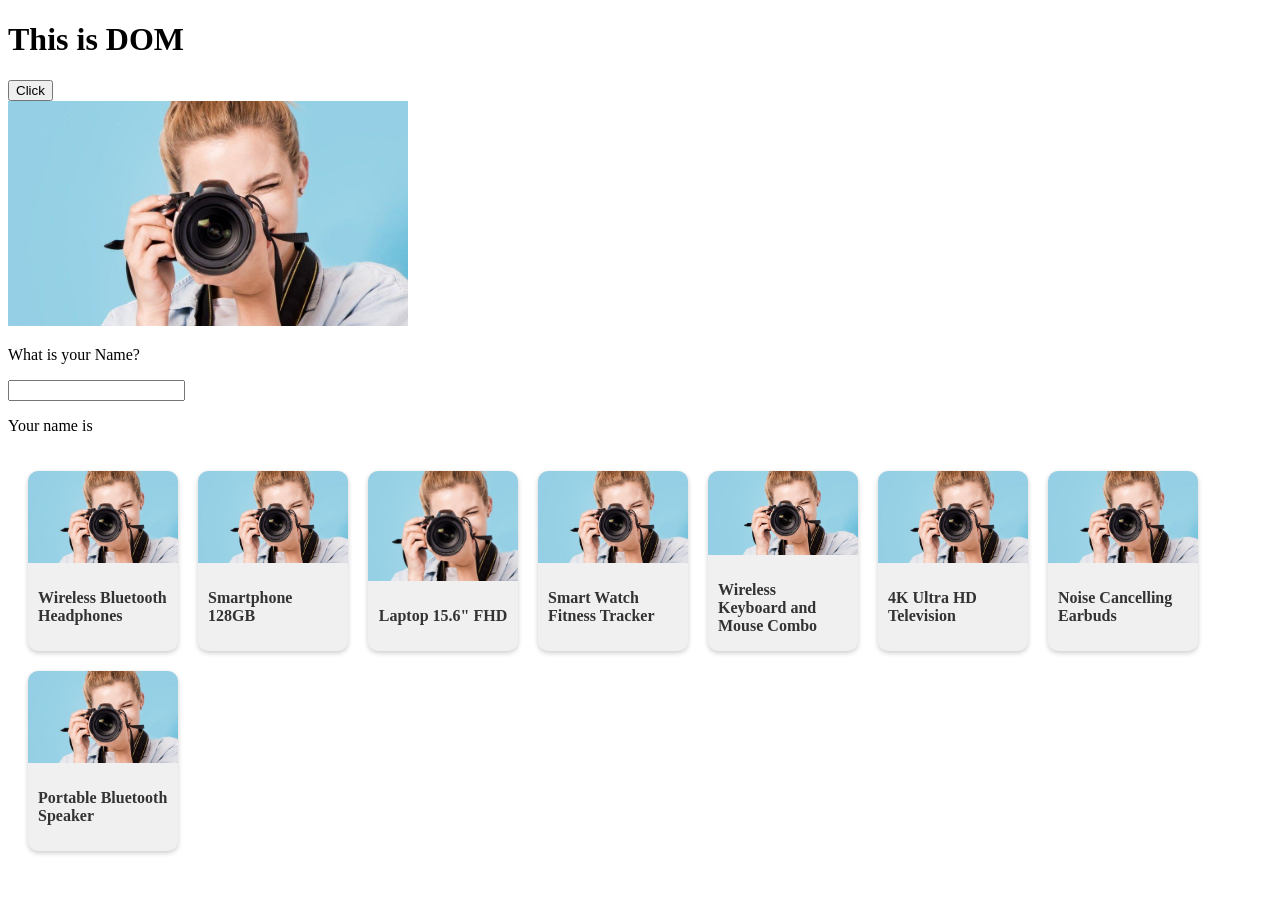
==== DOM/Dom.html @ ebcf0da9 "added DOM and updated portfolio" ====
<!DOCTYPE html>
<html lang="en">
<head>
    <meta charset="UTF-8">
    <meta name="viewport" content="width=device-width, initial-scale=1.0">
    <title>DocumentObjectModel</title>
    <link rel="stylesheet" href="style.css">
</head>
<body>
    <h1 id="ids1">This is DOM</h1>
    <button class="submit">Click</button><br>
    <img src="image/1.jpg" alt="Camera" id="pic1" width="400px">
    <P>What is your Name?</P>
    <input type="text" name="name" id="name">
    <p id="name1">Your name is </p>

    
    <div class="container" id="flexContainer"></div>
    <script src="DOM.js">
    </script>
</body>
</html>
---- DOM/style.css ----
.container {
      display: flex;
      flex-wrap: wrap;
      gap: 20px;
      padding: 20px;
    }

    .box {
      width: 150px;
      height: 180px;
      background-color: #f0f0f0;
      display: flex;
      flex-direction: column;
      justify-content: flex-start;
      align-items: center;
      border-radius: 10px;
      overflow: hidden;
      box-shadow: 0 2px 5px rgba(0, 0, 0, 0.2);
    }

    .box img {
      width: 100%;
      height: 120px;
      object-fit: cover;
    }

    .text {
      padding: 10px;
      font-weight: bold;
      font-size: 16px;
      color: #333;
    }
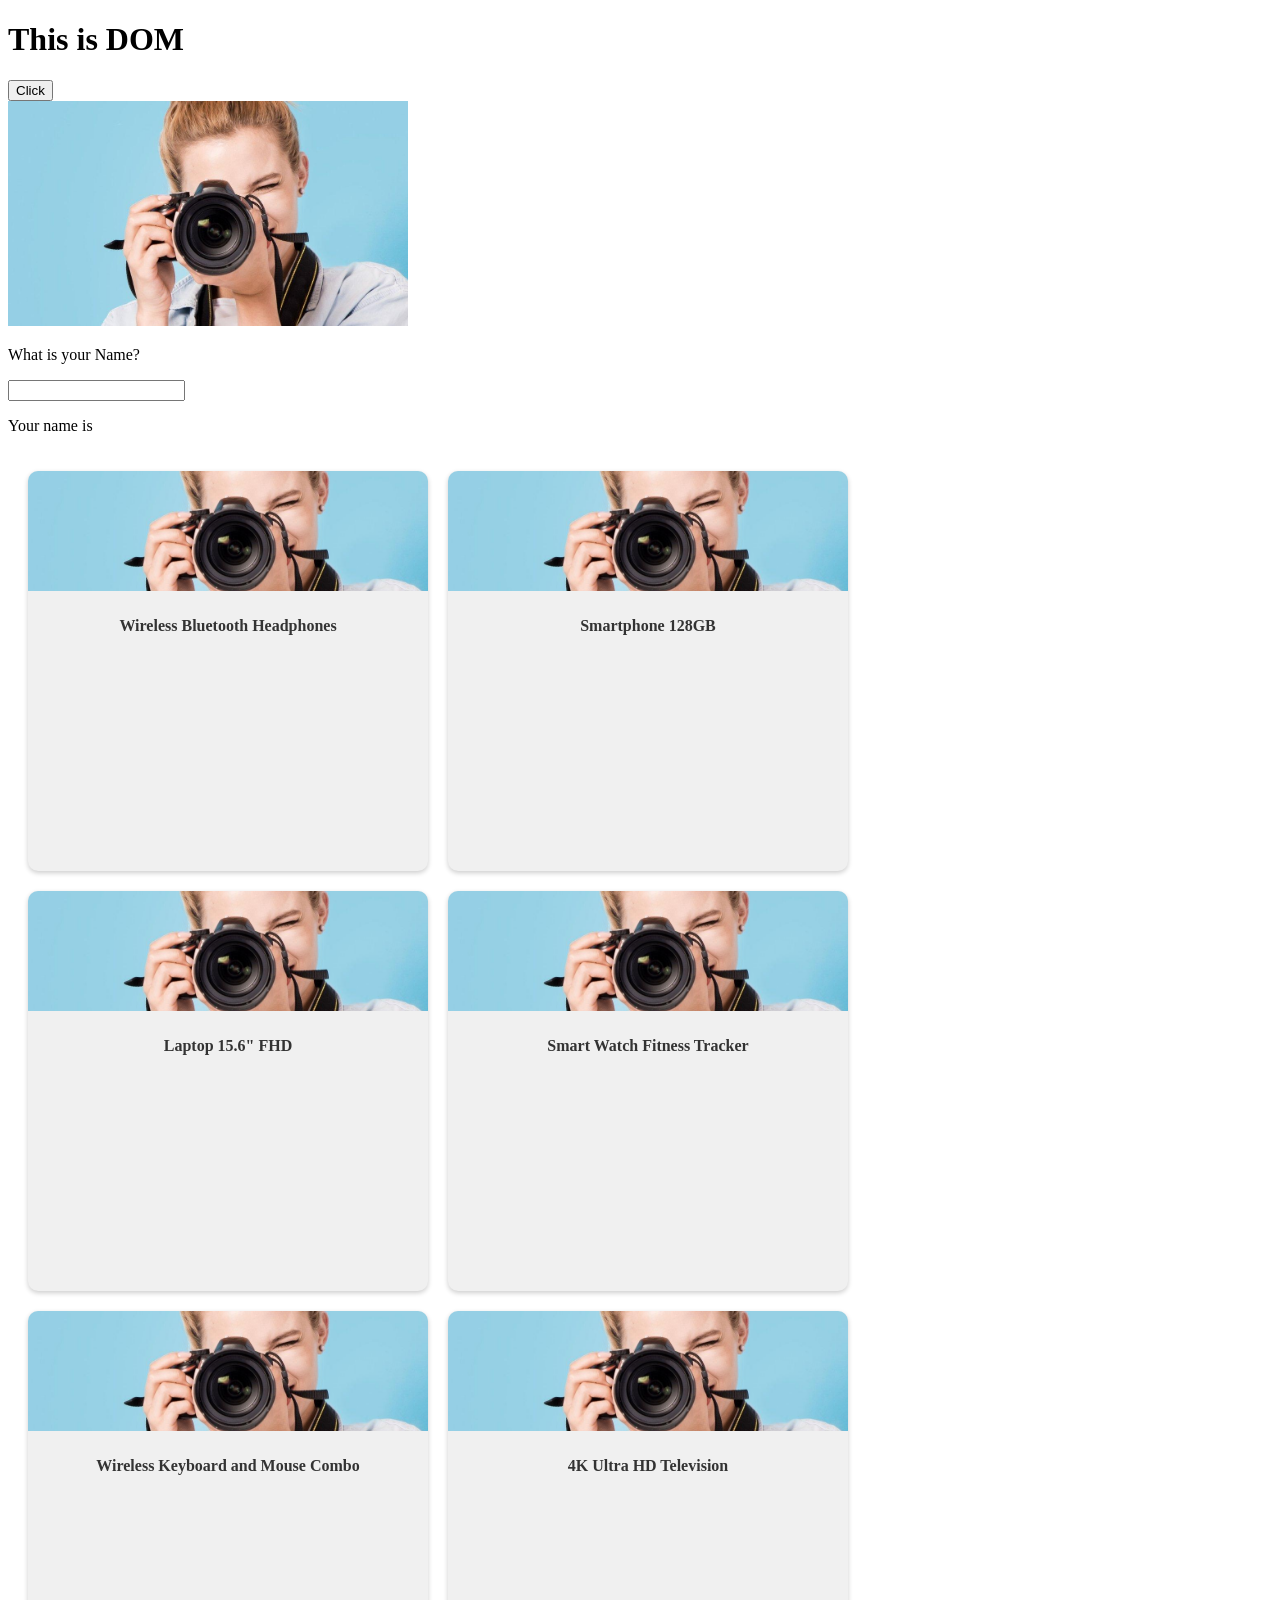
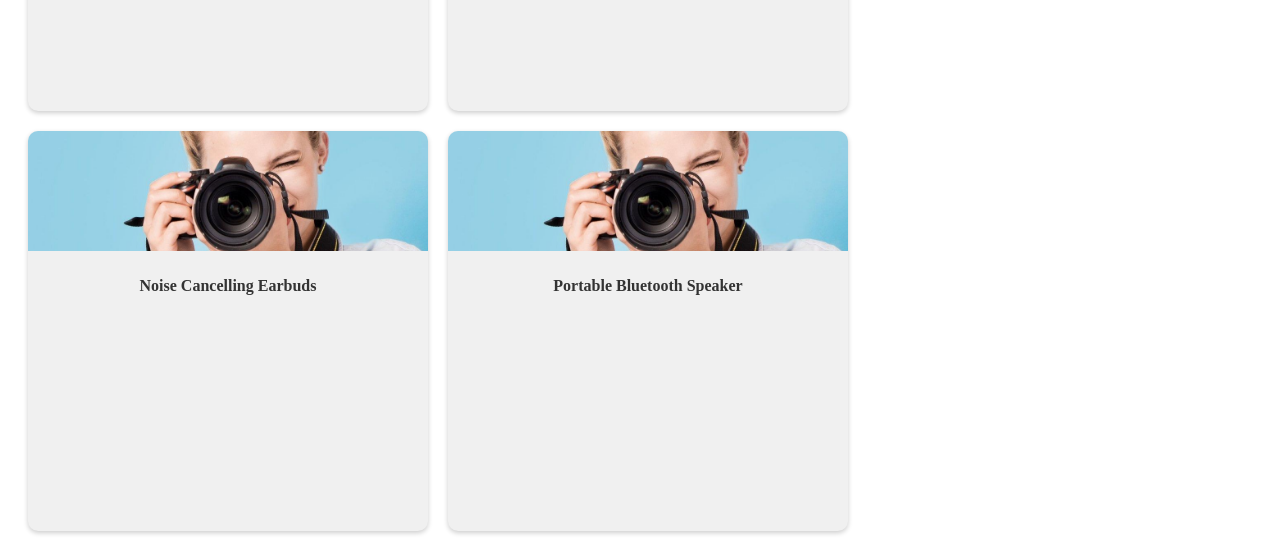
==== commit 77054e3a: "added css stylesheet" ====
--- a/DOM/Dom.html
+++ b/DOM/Dom.html
@@ -15,7 +15,10 @@
     <p id="name1">Your name is </p>
 
     
-    <div class="container" id="flexContainer"></div>
+    <div class="container" id="flexContainer">
+    </div>
+    </div>
+
     <script src="DOM.js">
     </script>
 </body>
--- a/DOM/style.css
+++ b/DOM/style.css
@@ -7,8 +7,8 @@
     }
 
     .box {
-      width: 150px;
-      height: 180px;
+      width: 400px;
+      height:400px;
       background-color: #f0f0f0;
       display: flex;
       flex-direction: column;
